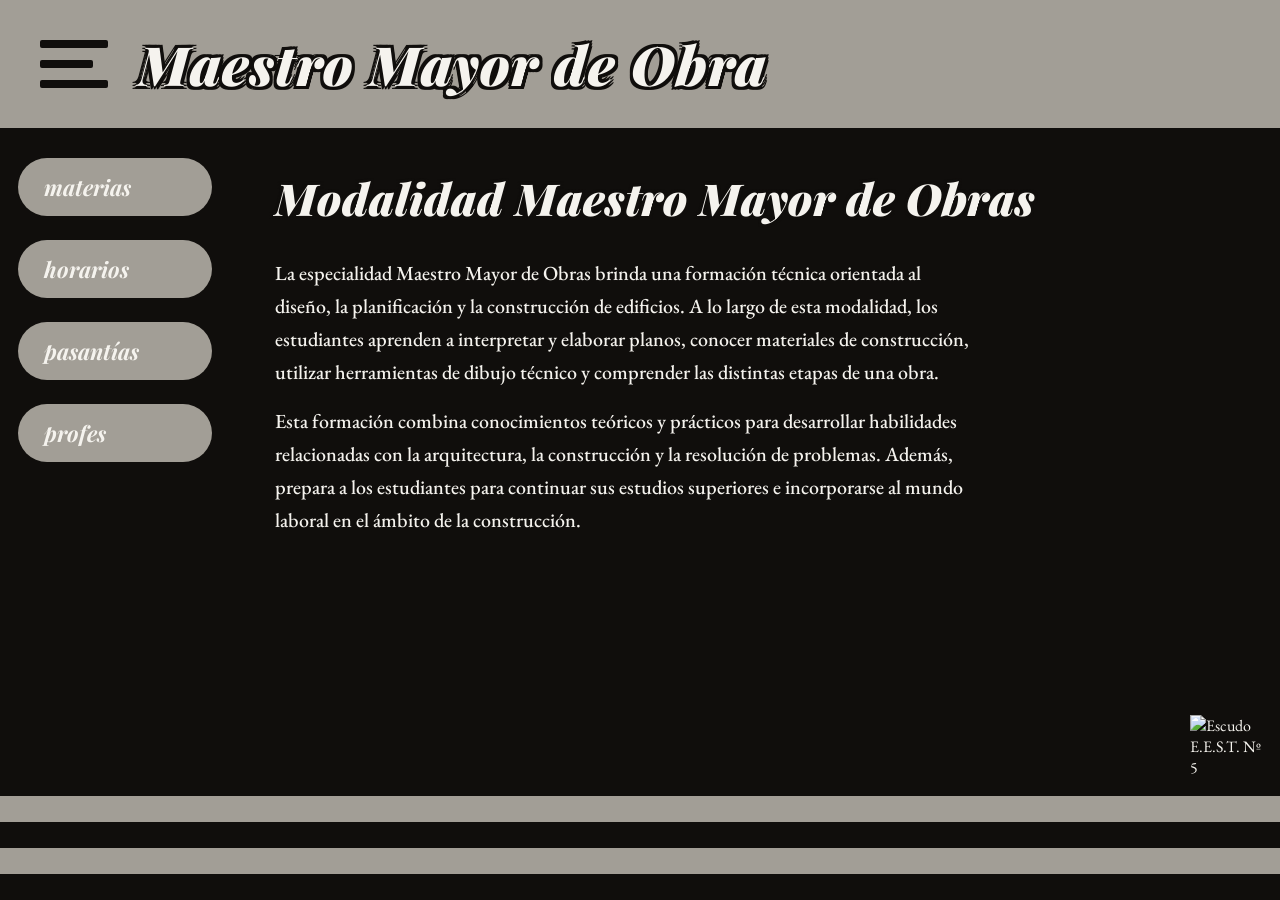
==== index.html @ 8862cbfc "Add files via upload" ====
<!DOCTYPE html>
<html lang="es">
<head>
<meta charset="UTF-8">
<meta name="viewport" content="width=device-width, initial-scale=1">
<title>Maestro Mayor de Obra - E.E.S.T. Nº 5</title>
<link rel="stylesheet" href="style.css">
</head>
<body>

<header>
  <button id="hamburger" aria-label="Abrir menú">
    <span></span><span></span><span></span>
  </button>
  <h1 class="titulo outline-text">Maestro Mayor de Obra</h1>
</header>

<div class="layout">
  <nav class="menu">
    <a href="materias.html">materias</a>
    <a href="horarios.html">horarios</a>
    <a href="pasantias.html">pasantías</a>
    <a href="profes.html">profes</a>
  </nav>

  <main>
    <h2 class="seccion-titulo outline-text">Modalidad Maestro Mayor de Obras</h2>

    <p class="parrafo">La especialidad Maestro Mayor de Obras brinda una formación técnica orientada al diseño, la planificación y la construcción de edificios. A lo largo de esta modalidad, los estudiantes aprenden a interpretar y elaborar planos, conocer materiales de construcción, utilizar herramientas de dibujo técnico y comprender las distintas etapas de una obra.</p>

    <p class="parrafo">Esta formación combina conocimientos teóricos y prácticos para desarrollar habilidades relacionadas con la arquitectura, la construcción y la resolución de problemas. Además, prepara a los estudiantes para continuar sus estudios superiores e incorporarse al mundo laboral en el ámbito de la construcción.</p>

    <img class="escudo" src="logommo.png" alt="Escudo E.E.S.T. Nº 5">
  </main>
</div>

<footer>
  <div></div><div></div><div></div><div></div>
</footer>

<script src="script.js"></script>
</body>
</html>
---- style.css ----
@import url('https://fonts.googleapis.com/css2?family=Playfair+Display:ital,wght@1,700;1,900&family=EB+Garamond:ital,wght@0,500;1,600&display=swap');

* { margin: 0; padding: 0; box-sizing: border-box; }

:root{
  --taupe: #a29e96;
  --black: #100e0c;
  --white: #f5f3ee;
}

body{

font-family: 'EB Garamond', serif;

background: var(--black);

color: var(--white);

min-height: 100vh;

display: flex;

flex-direction: column;

}

/* ---------- outline text (título general y de sección) ---------- */
.outline-text{
  font-family: 'Playfair Display', serif;
  font-style: italic;
  font-weight: 900;
  color: var(--white);
  text-shadow:
    -3px 0 0 var(--black), 3px 0 0 var(--black),
    0 -3px 0 var(--black), 0 3px 0 var(--black),
    -3px -3px 0 var(--black), 3px -3px 0 var(--black),
    -3px 3px 0 var(--black), 3px 3px 0 var(--black);
}

/* ---------- header ---------- */
header{
  background: var(--taupe);
  position: relative;
  display: flex;
  align-items: center;
  gap: 30px;
  padding: 28px 40px;
  overflow: hidden;
}

#hamburger{
  position: relative;
  z-index: 20;
  touch-action: manipulation;
  -webkit-tap-highlight-color: transparent;
  background: none;
  border: none;
  cursor: pointer;
  width: 68px;
  height: 68px;
  flex-shrink: 0;
  display: flex;
  flex-direction: column;
  justify-content: center;
  gap: 12px;
}
#hamburger span{
  display: block;
  height: 8px;
  background: var(--black);
  border-radius: 2px;
}
#hamburger span:nth-child(1){ width: 100%; }
#hamburger span:nth-child(2){ width: 78%; }
#hamburger span:nth-child(3){ width: 100%; }

h1.titulo{
  font-size: clamp(24px, 4.5vw, 54px);
  letter-spacing: 1px;
  white-space: nowrap;
}

/* ---------- menu lateral (página de inicio) ---------- */
.layout{ display: flex; flex: 1; min-height: 60vh; position: relative; }
nav.menu{
  background: var(--black);
  width: 230px;
  flex-shrink: 0;
  padding: 30px 18px;
  display: flex;
  flex-direction: column;
  gap: 24px;
  transition: margin-left .25s ease;
}
/* en las páginas de contenido el menú arranca oculto desde el CSS (sin parpadeo al cargar) */
nav.menu.oculto,
body.pagina-contenido nav.menu:not(.abierto){
  position: absolute;
  top: 0; left: 0; height: 100%;
  margin-left: -260px;
  z-index: 10;
}

nav.menu a{
  text-decoration: none;
  background: var(--taupe);
  color: var(--white);
  font-family: 'Playfair Display', serif;
  font-style: italic;
  font-weight: 700;
  font-size: 22px;
  padding: 14px 26px;
  border-radius: 40px;
  text-align: left;
  transition: transform .15s ease, background .15s ease;
}
nav.menu a:hover{
  background: #8f8b82;
  transform: translateX(4px);
}

main{
  flex: 1;
  position: relative;
  padding: 40px 45px 110px;
  min-height: 55vh;
}

/* ---------- páginas de contenido (materias, horarios, etc.) ---------- */
.seccion-titulo{
  font-size: clamp(24px, 3.5vw, 44px);
  margin-bottom: 30px;
  display: inline-block;
}

.texto{
  font-weight: 700;
  font-size: 26px;
  color: var(--white);
}

.fila{
  display: flex;
  justify-content: space-between;
  align-items: flex-start;
  gap: 30px;
  margin-bottom: 50px;
  flex-wrap: wrap;
}
.fila .col-izq{ max-width: 45%; }

.fila .bloque-texto{ max-width: 60%; }

/* una sola foto centrada (materias y horarios) */
.foto-centro{
  display: flex;
  justify-content: center;
  margin-bottom: 30px;
}

.subtitulo{
  font-family: 'Playfair Display', serif;
  font-style: italic;
  font-weight: 700;
  font-size: clamp(20px, 2.4vw, 30px);
  line-height: 1.25;
  color: var(--white);
  margin-bottom: 16px;
}

.parrafo{
  font-weight: 500;
  font-size: 20px;
  line-height: 1.65;
  color: var(--white);
  max-width: 70ch;
  margin-bottom: 16px;
}

.placeholder{
  width: 320px;
  height: 320px;
  border-radius: 4px;
  overflow: hidden;
  flex-shrink: 0;
}
.placeholder.ancho{ width: 100%; max-width: 640px; height: 300px; }

.placeholder svg{ width: 100%; height: 100%; display: block; }

.escudo{
  position: absolute;
  bottom: 18px;
  right: 18px;
  width: 72px;
  height: auto;
}

/* ---------- footer ---------- */
footer{ display: flex; flex-direction: column; }
footer div{ height: 26px; }
footer div:nth-child(odd){ background: var(--taupe); }
footer div:nth-child(even){ background: var(--black); }

/* ---------- overlay del menú en pantallas chicas ---------- */
.overlay{
  display: none;
  position: fixed;
  inset: 0;
  background: rgba(0,0,0,.55);
  z-index: 9;
}
.overlay.visible{ display: block; }

/* ---------- menú tipo cajón: celular vertical Y horizontal ----------
   En estas pantallas el menú arranca cerrado y se abre ENCIMA del texto
   al tocar las 3 rayas (nunca queda al lado del texto). */
@media (max-width: 720px), (max-height: 500px){
  header{ gap: 16px; padding: 18px 20px; flex-wrap: nowrap; }
  #hamburger{ width: 46px; height: 46px; gap: 8px; }
  #hamburger span{ height: 6px; }

  .layout{ min-height: auto; }
  nav.menu,
  nav.menu.oculto,
  body.pagina-contenido nav.menu:not(.abierto){
    position: fixed;
    top: 0; left: 0;
    height: 100%;
    width: 78%;
    max-width: 260px;
    margin-left: 0;
    transform: translateX(-105%);
    transition: transform .25s ease;
    z-index: 10;
  }
  nav.menu.abierto{ transform: translateX(0); }
  /* con el menú abierto el botón queda sobre fondo negro: se pinta claro para verse */
  body.menu-abierto #hamburger span{ background: var(--white); }
  nav.menu{ padding-top: 90px; overflow-y: auto; }
  nav.menu a{ font-size: 19px; padding: 12px 20px; }
}

/* celular horizontal: poca altura, se compacta el menú para que entren los 4 botones */
@media (max-height: 500px){
  nav.menu{ padding-top: 74px; gap: 14px; }
  nav.menu a{ padding: 10px 20px; }
}

/* ---------- celular vertical: textos e imágenes ---------- */
@media (max-width: 720px){
  h1.titulo{
    white-space: normal;
    font-size: clamp(18px, 6vw, 30px);
    line-height: 1.15;
  }

  main{ padding: 22px 18px 90px; }
  .parrafo{ font-size: 17px; line-height: 1.6; }
  .seccion-titulo{ font-size: clamp(20px, 7vw, 30px); margin-bottom: 18px; }
  .texto{ font-size: 20px; }

  .fila{ flex-direction: column; gap: 18px; margin-bottom: 30px; }
  .fila .col-izq{ max-width: 100%; }
  .placeholder{ width: 100%; max-width: 100%; height: auto; aspect-ratio: 1 / 1; }
  .placeholder.ancho{ aspect-ratio: 16 / 9; height: auto; }

  .escudo{ width: 68px; bottom: 14px; right: 14px; }
}

@media (max-width: 380px){
  h1.titulo{ font-size: 17px; }
  .texto{ font-size: 18px; }
}
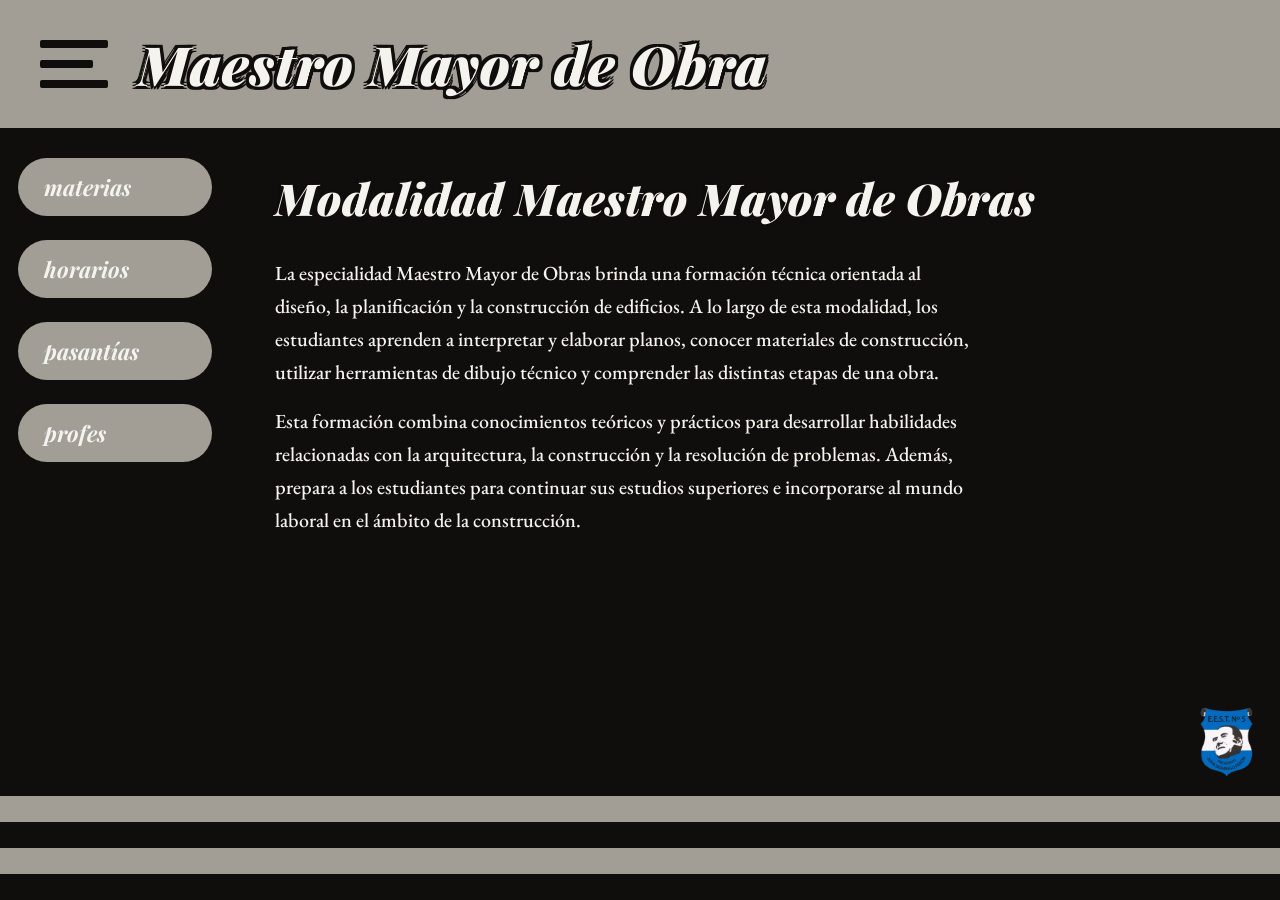
==== commit 387fe489: "Update index.html" ====
--- a/index.html
+++ b/index.html
@@ -30,7 +30,7 @@
 
     <p class="parrafo">Esta formación combina conocimientos teóricos y prácticos para desarrollar habilidades relacionadas con la arquitectura, la construcción y la resolución de problemas. Además, prepara a los estudiantes para continuar sus estudios superiores e incorporarse al mundo laboral en el ámbito de la construcción.</p>
 
-    <img class="escudo" src="logommo.png" alt="Escudo E.E.S.T. Nº 5">
+    <img class="escudo" src="p.png" alt="Escudo E.E.S.T. Nº 5">
   </main>
 </div>
 
